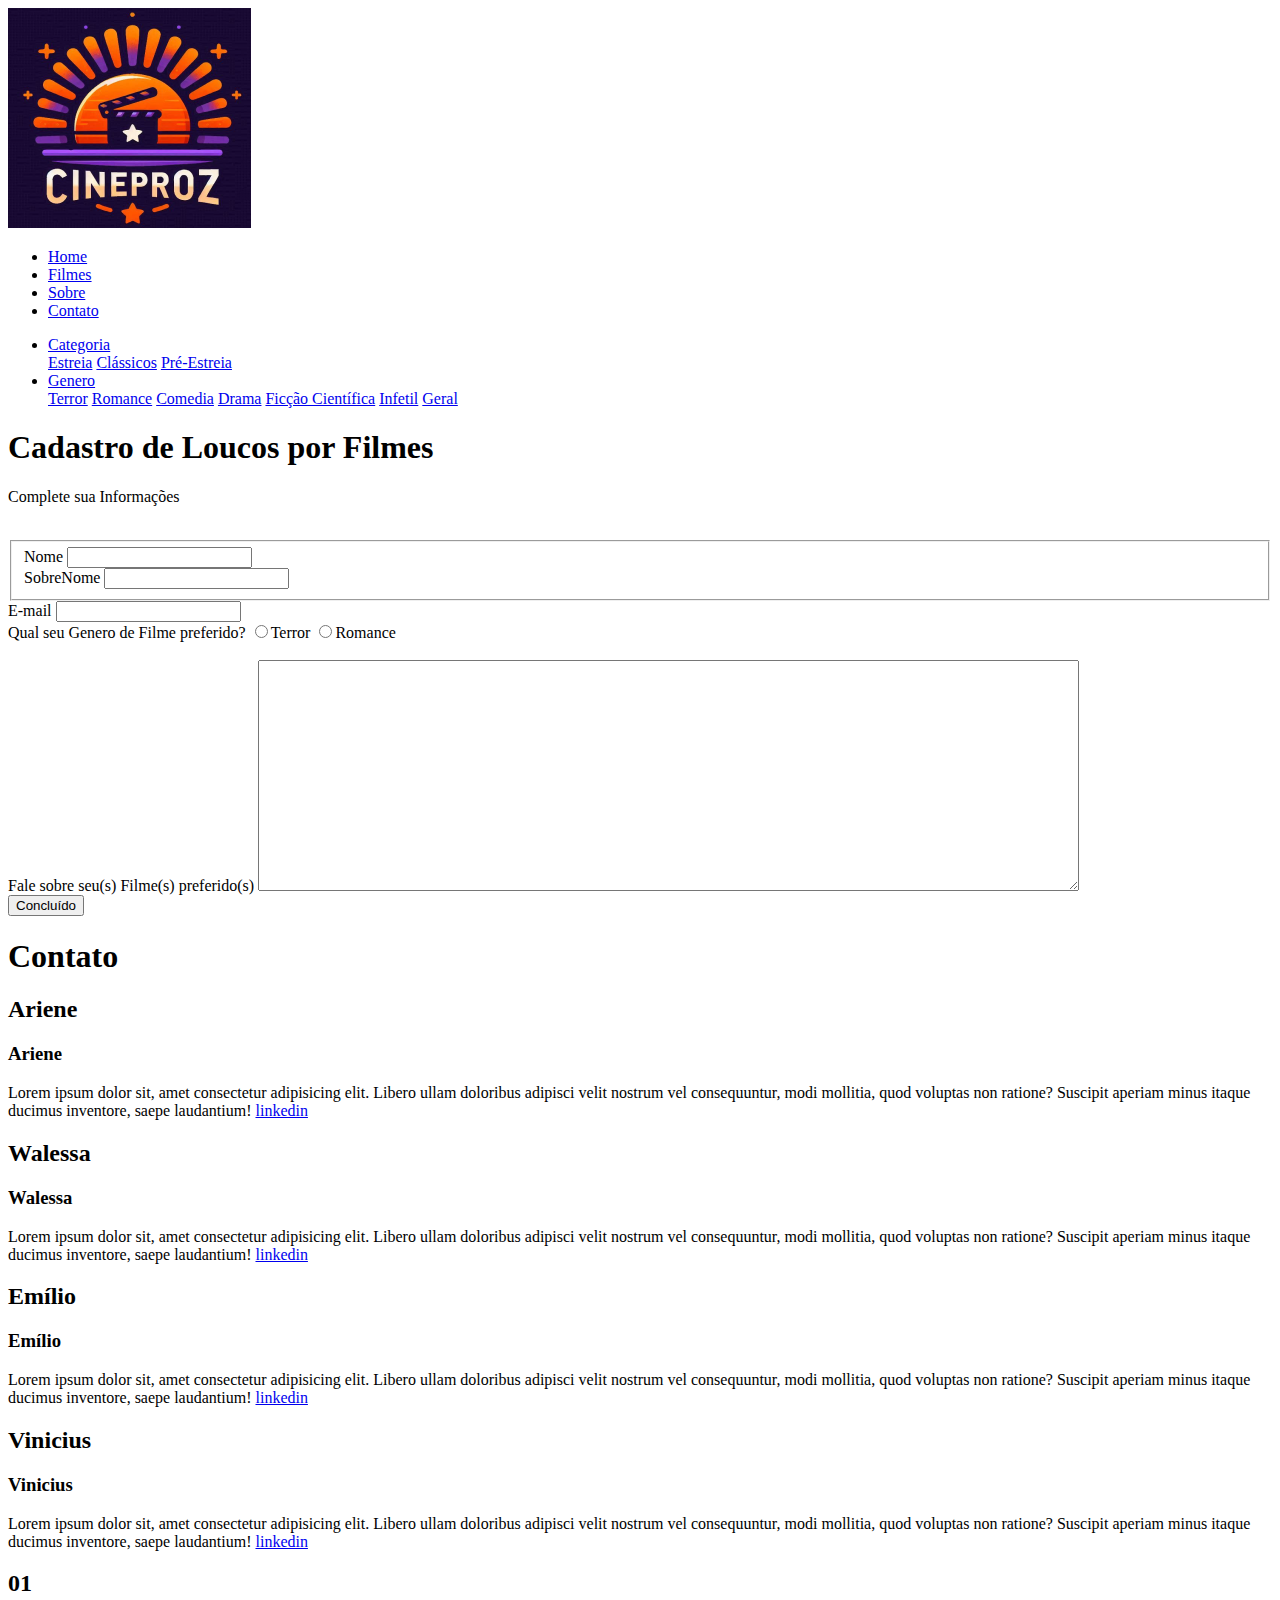
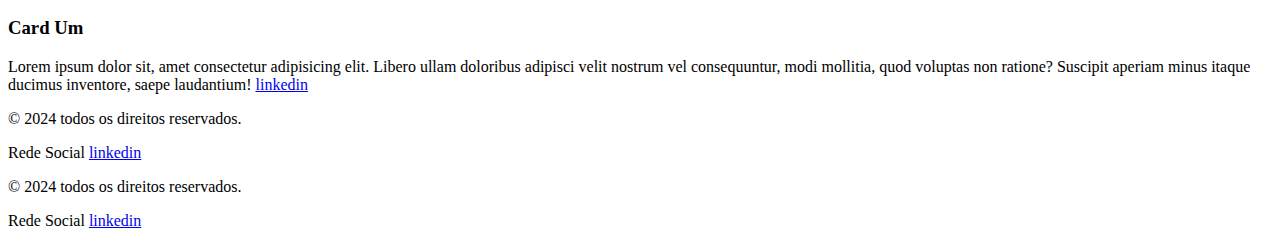
==== pagina-contato/index.html @ 64d2181f "Subindo HTML daa pagina contato" ====
<!DOCTYPE html>
<html lang="en">
<head>
    <meta charset="UTF-8">
    <meta name="viewport" content="width=device-width, initial-scale=1.0">
    <title>Document</title>
</head>
<body>
    <header>
        <div class="logo">
            <img src="/pagina-inicial-Emilio/img/logo.png" alt="">
        </div>
        
        <nav class="menu-site">
            <ul>
                <li>
                    <a href="#">Home</a>                    
                </li>
                <li>
                    <a href="#">Filmes</a>
                </li>
                <li>
                    <a href="#">Sobre</a>
                </li>
                <li>
                    <a href="#">Contato</a>
                </li>
            </ul>
        </nav>
        <nav class="menu-opcoes">
            <ul>
                <li class="dropdown">
                    <a href="#">Categoria</a>
                    <div class="dropdown-menu">
                        <a href="#">Estreia</a>
                        <a href="#">Clássicos</a>
                        <a href="#">Pré-Estreia</a>
                    </div>     
                        
                    
                </li>
                <li class="dropdown">
                    <a href="#">Genero</a>
                    <div class="dropdown-menu">
                        <a href="#">Terror</a>
                        <a href="#">Romance</a>
                        <a href="#">Comedia</a>
                        <a href="#">Drama</a>
                        <a href="#">Ficção Científica</a>
                        <a href="#">Infetil</a>
                        <a href="#">Geral</a>
                    </div>
                </li>
            </ul>
        </nav>         
    </header>

    <div>
        <h1>Cadastro de Loucos por Filmes</h1>
        <p>Complete sua Informações</p>
        <br>
    </div>

    <form action="">
        <fieldset>
            <div>
                <label>Nome</label>
                <input type="text" name="nome" id="nome">
            </div>

            <div>
                <label>SobreNome</label>
                <input type="text" name="sobrenome" id="sobrenome">
            </div>
        </fieldset>

        <div>
            <label>E-mail</label>
            <input type="email" name="email" id="email">
        </div>

        <div>
            <label>Qual seu Genero de Filme preferido?</label>
            <label>
                <input type="radio" name="terror" value="">Terror
            </label>
            <label>
                <input type="radio" name="romance" value="">Romance
            </label>
        </div>

        <div>
            <br>
            <label>Fale sobre seu(s) Filme(s) preferido(s)</label>
            <textarea name="experiencia" id="experiencia" cols="100" rows="15"></textarea>
        </div>

        <button type="submit">Concluído</button>
    </form>
    <h1>Contato</h1>
    <div class="container">
        <div class="card">
            <div class="content">
                <h2>Ariene</h2>
                <h3>Ariene</h3>
                <p>
                    Lorem ipsum dolor sit, amet consectetur adipisicing elit. Libero ullam doloribus adipisci velit nostrum vel consequuntur, modi mollitia, quod voluptas non ratione? Suscipit aperiam minus itaque ducimus inventore, saepe laudantium!
                    <a href="#">linkedin</a>
                </p>
            </div>
        </div>
        <div class="card">
            <div class="content">
                <h2>Walessa</h2>
                <h3>Walessa</h3>
                <p>
                    Lorem ipsum dolor sit, amet consectetur adipisicing elit. Libero ullam doloribus adipisci velit nostrum vel consequuntur, modi mollitia, quod voluptas non ratione? Suscipit aperiam minus itaque ducimus inventore, saepe laudantium!
                    <a href="#">linkedin</a>
                </p>
            </div>
        </div>
        <div class="card">
            <div class="content">
                <h2>Emílio</h2>
                <h3>Emílio</h3>
                <p>
                    Lorem ipsum dolor sit, amet consectetur adipisicing elit. Libero ullam doloribus adipisci velit nostrum vel consequuntur, modi mollitia, quod voluptas non ratione? Suscipit aperiam minus itaque ducimus inventore, saepe laudantium!
                    <a href="#">linkedin</a>
                </p>
            </div>
        </div>
        <div class="card">
            <div class="content">
                <h2>Vinicius</h2>
                <h3>Vinicius</h3>
                <p>
                    Lorem ipsum dolor sit, amet consectetur adipisicing elit. Libero ullam doloribus adipisci velit nostrum vel consequuntur, modi mollitia, quod voluptas non ratione? Suscipit aperiam minus itaque ducimus inventore, saepe laudantium!
                    <a href="#">linkedin</a>
                </p>
            </div>
        </div>
        <div class="card">
            <div class="content">
                <h2>01</h2>
                <h3>Card Um</h3>
                <p>
                    Lorem ipsum dolor sit, amet consectetur adipisicing elit. Libero ullam doloribus adipisci velit nostrum vel consequuntur, modi mollitia, quod voluptas non ratione? Suscipit aperiam minus itaque ducimus inventore, saepe laudantium!
                    <a href="#">linkedin</a>
                </p>
            </div>
        </div>
    </div>

    <footer class="rodape">
        <div class="cidademain">
            <div class="maincidade">
            <div class="cidade"></div>
            <div class="cidade2"></div>
            </div>
                          
            <div class="cidadeinfo">
            <div class="cidadeinfo2">
            <p>© 2024 todos os direitos reservados.</p>
            
            </div>
                          
            <div class="cidadeinfo2 cidadeinforight">
            <p>Rede Social <a href="#" target="_blank">linkedin</a></p>
            </div>
            </div>
              
            </div>
    </footer><footer class="rodape">
        <div class="cidademain">
            <div class="maincidade">
            <div class="cidade"></div>
            <div class="cidade2"></div>
            </div>
                          
            <div class="cidadeinfo">
            <div class="cidadeinfo2">
            <p>© 2024 todos os direitos reservados.</p>
            
            </div>
                          
            <div class="cidadeinfo2 cidadeinforight">
            <p>Rede Social <a href="#" target="_blank">linkedin</a></p>
            </div>
            </div>
              
            </div>
    </footer>
</body>
</html>
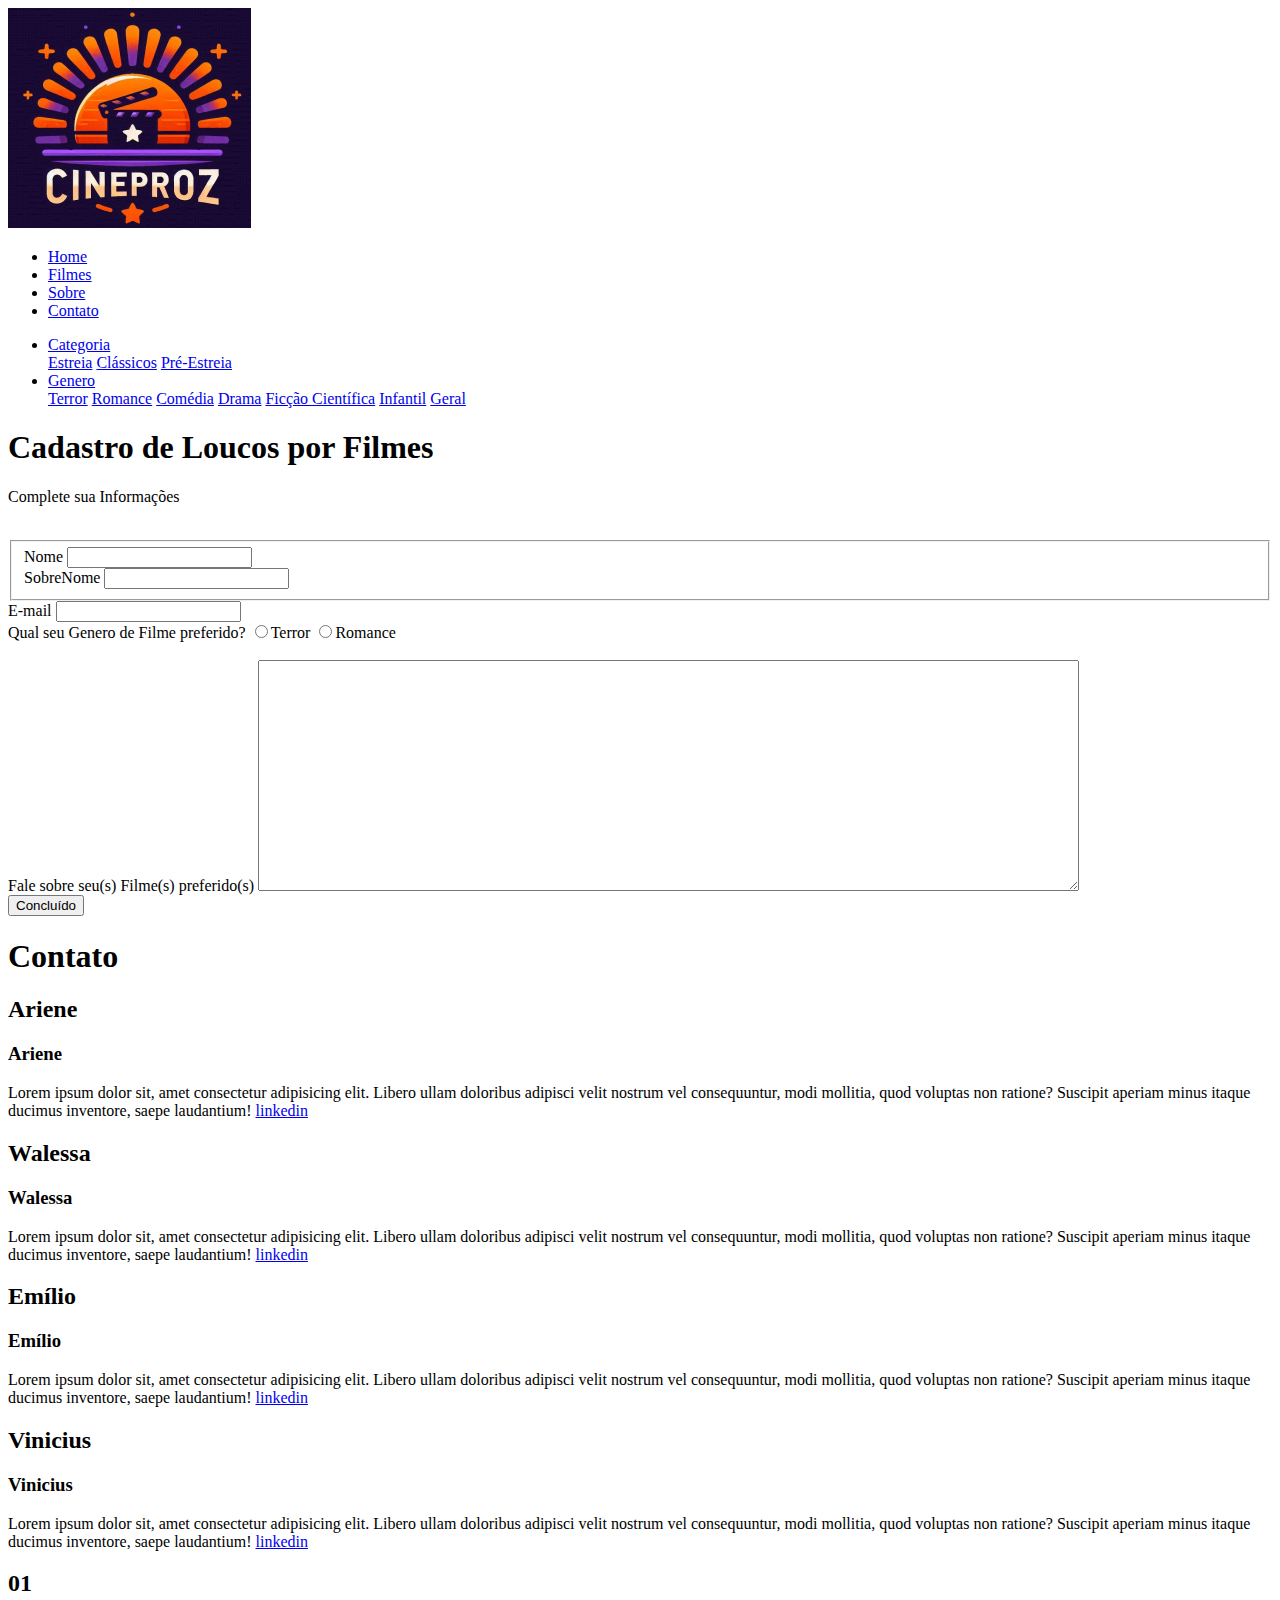
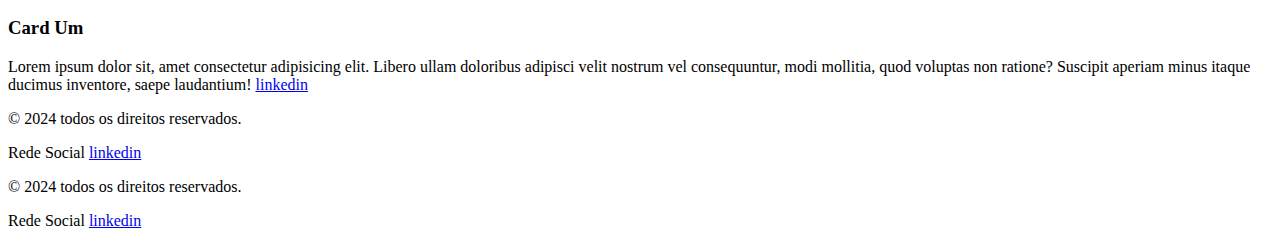
==== commit e18e358c: "Atualizando as opçoes do menu Genero" ====
--- a/pagina-contato/index.html
+++ b/pagina-contato/index.html
@@ -44,10 +44,10 @@
                     <div class="dropdown-menu">
                         <a href="#">Terror</a>
                         <a href="#">Romance</a>
-                        <a href="#">Comedia</a>
+                        <a href="#">Comédia</a>
                         <a href="#">Drama</a>
                         <a href="#">Ficção Científica</a>
-                        <a href="#">Infetil</a>
+                        <a href="#">Infantil</a>
                         <a href="#">Geral</a>
                     </div>
                 </li>
